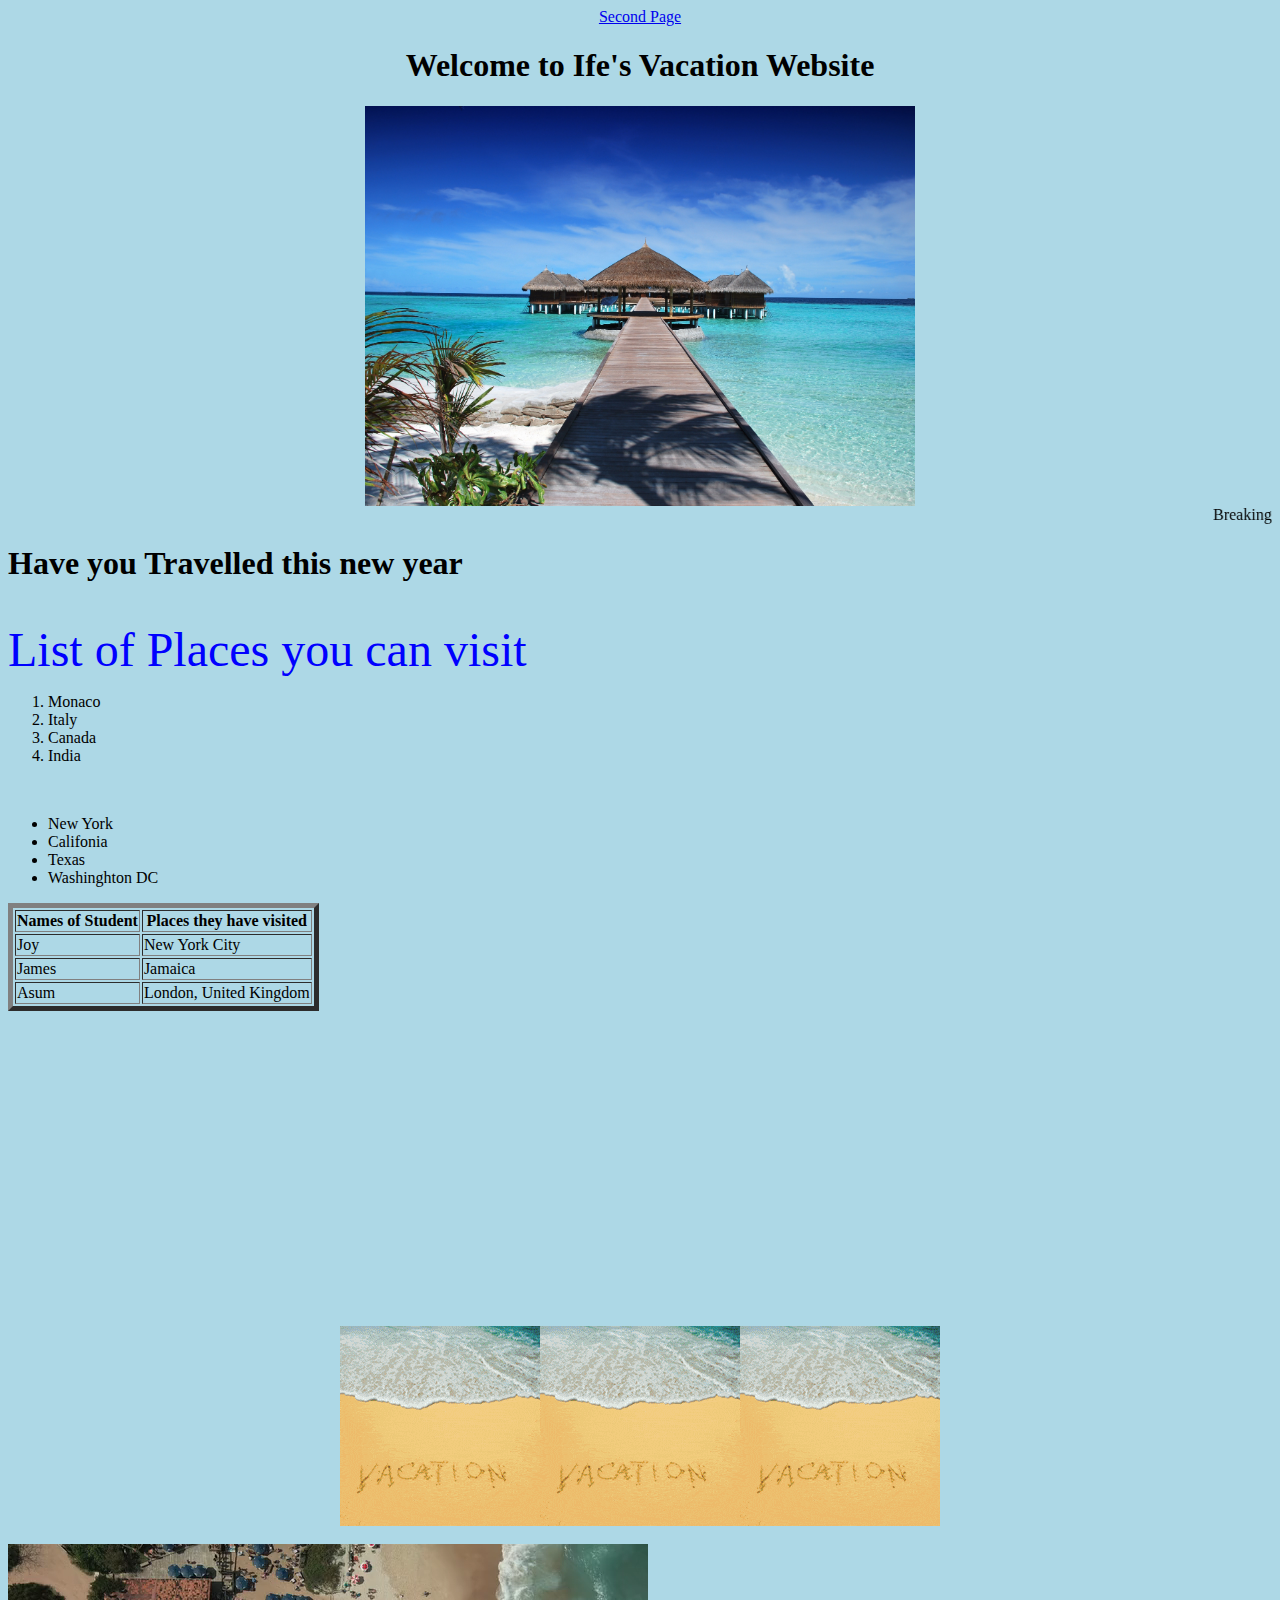
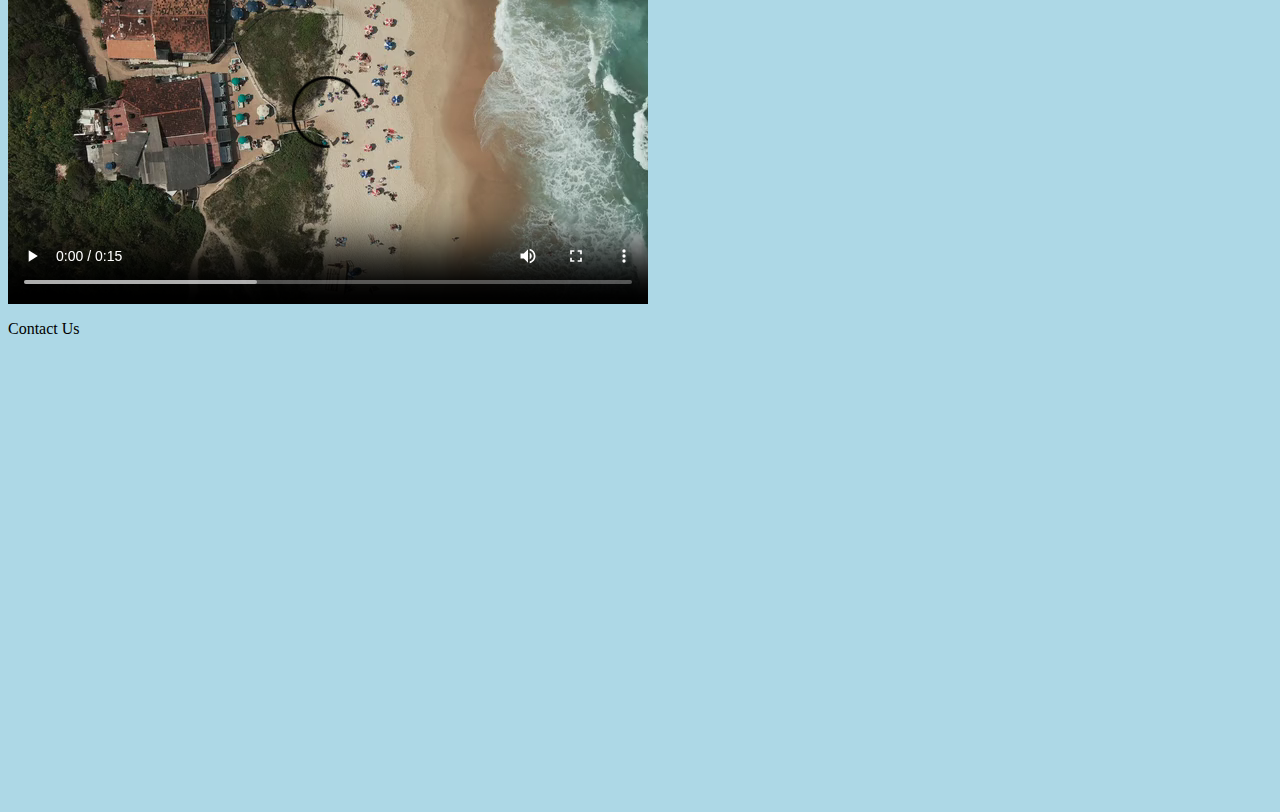
==== index.html @ 0d7e20d7 "Upload static website" ====
<!DOCTYPE>

<html>
    <head>
        <title>Vacation Website</title>
    
    
    </head>
    
    <body bgcolor = "lightblue">
        <center>
           
        <a href = "second.html">Second Page</a>
        <h1>Welcome to Ife's Vacation Website</h1>
        <img src="images/maldives.jpg" alt="Maldives" height = "400" width = "550">
            
        </center>
        
        <marquee>
        <font family = "Times New Roman">Breaking News!!......Vacation is important for the mind</font>
        </marquee>
        
        
        <h1><b>Have you Travelled this new year</b></h1>
        <br>
        <font color = "blue"><font size = "10">List of Places you can visit</font></font>
            
        <! List tags and the tags >
        <! ordered list means my list is numbered, unordered list--bullet points>
            
            
            <ol>
                <li>Monaco</li>
                <li>Italy</li>
                <li>Canada</li>
                <li>India</li>
                
            </ol>
        <br>
         <ul>
                <li>New York</li>
                <li>Califonia</li>
                <li>Texas</li>
                <li>Washinghton DC</li>
                
            </ul>
        
        
        <! Table Representation for students and where they have been to>
        
        <table border="5">
            <tr>
                <th> Names of Student</th>
                <th> Places they have visited</th>
            </tr>
            
            <tr>
                <td>Joy</td>
                <td>New York City</td>
            </tr>
            
            <tr>
                <td>James</td>
                <td> Jamaica</td>
            
            </tr>
            <tr>
                <td>Asum</td>
                <td>London, United Kingdom </td>
            
            </tr>
        </table>
        
        <! Graphics images (jpg, gif, png), videos (youtube), embedded images (google maps)>
        
        <iframe width="560" height="315" src="https://www.youtube.com/embed/xrRwauQm1_A" title="YouTube video player" frameborder="0" allow="accelerometer; autoplay; clipboard-write; encrypted-media; gyroscope; picture-in-picture; web-share" allowfullscreen></iframe>
        
        
        
        
        <center><img src ="images/vacationgif.gif"><img src ="images/vacationgif.gif"><img src ="images/vacationgif.gif"></center>
        <br>
        
        <video controls>
            <source src ="images/vacationshortclip.mp4" type = "video/mp4">
        
        </video>
        
        <p> Contact Us </p>
        
        <iframe src="https://www.google.com/maps/embed?pb=!1m18!1m12!1m3!1d3431.0738781848395!2d76.70151821590105!3d30.688197394827043!2m3!1f0!2f0!3f0!3m2!1i1024!2i768!4f13.1!3m3!1m2!1s0x390fef141a84ca05%3A0x5d64f99c30c8eb7a!2sToronto%20Tower!5e0!3m2!1sen!2sca!4v1674064884139!5m2!1sen!2sca" width="600" height="450" style="border:0;" allowfullscreen="" loading="lazy" referrerpolicy="no-referrer-when-downgrade"></iframe>
        
        
        
        <!audio>
        
    
    
    
    </body>
    
    <footer>
   
    
    
    
    </footer>


</html>
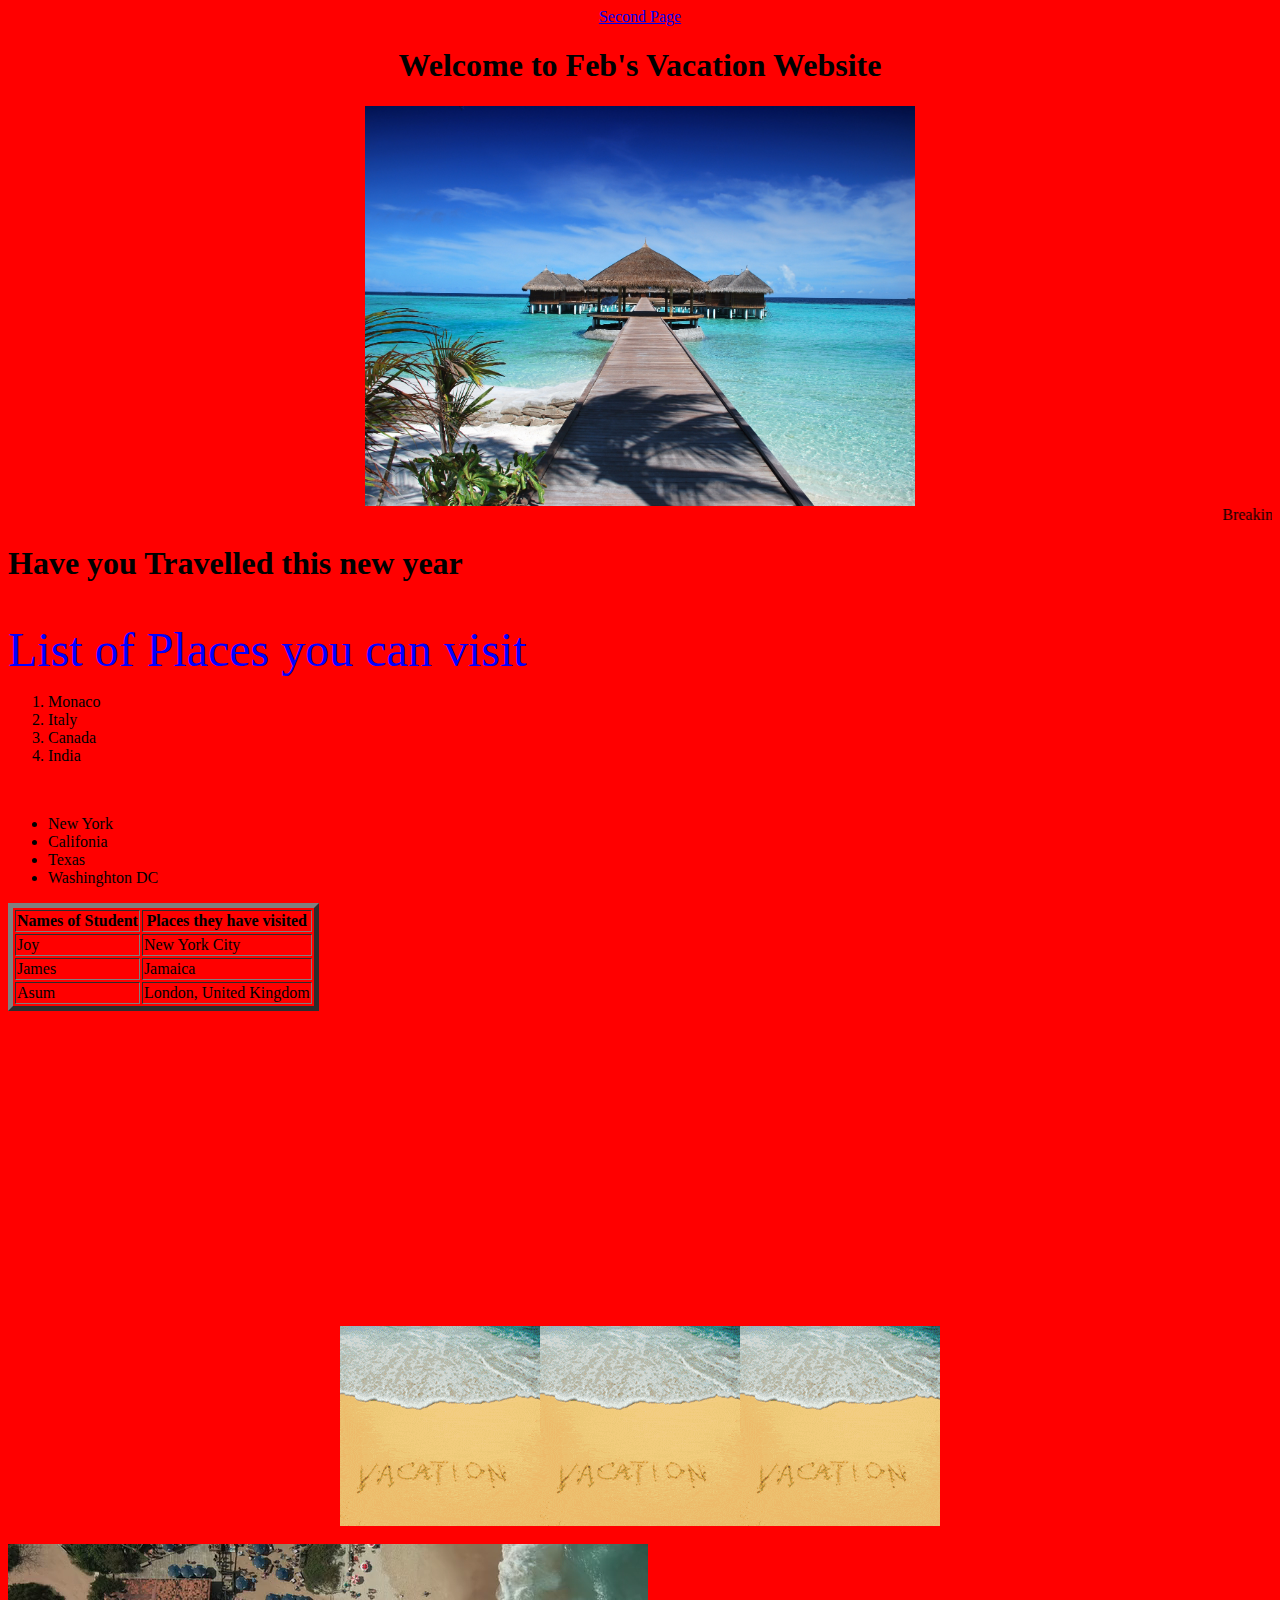
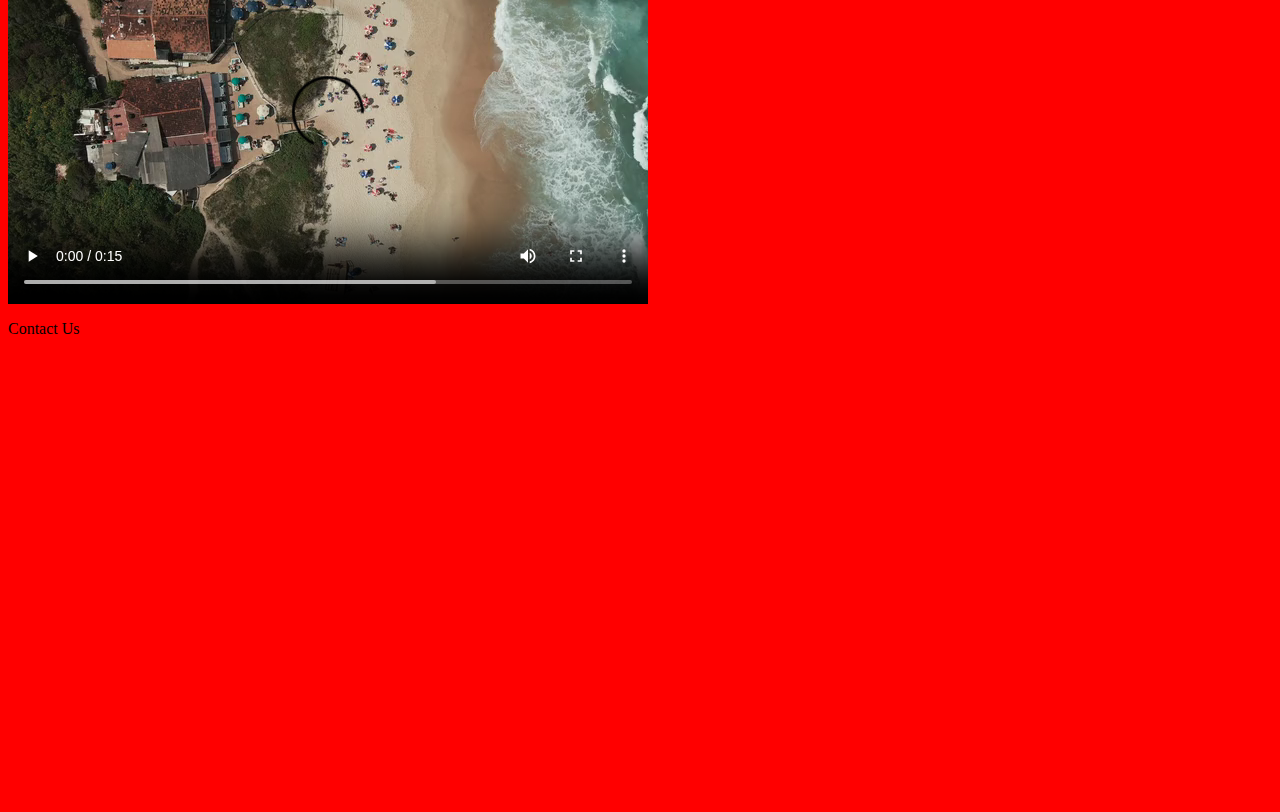
==== commit c1b400ce: "Update index.html" ====
--- a/index.html
+++ b/index.html
@@ -7,11 +7,11 @@
     
     </head>
     
-    <body bgcolor = "lightblue">
+    <body bgcolor = "red">
         <center>
            
         <a href = "second.html">Second Page</a>
-        <h1>Welcome to Ife's Vacation Website</h1>
+        <h1>Welcome to Feb's Vacation Website</h1>
         <img src="images/maldives.jpg" alt="Maldives" height = "400" width = "550">
             
         </center>
@@ -107,4 +107,4 @@
     </footer>
 
 
-</html>+</html>
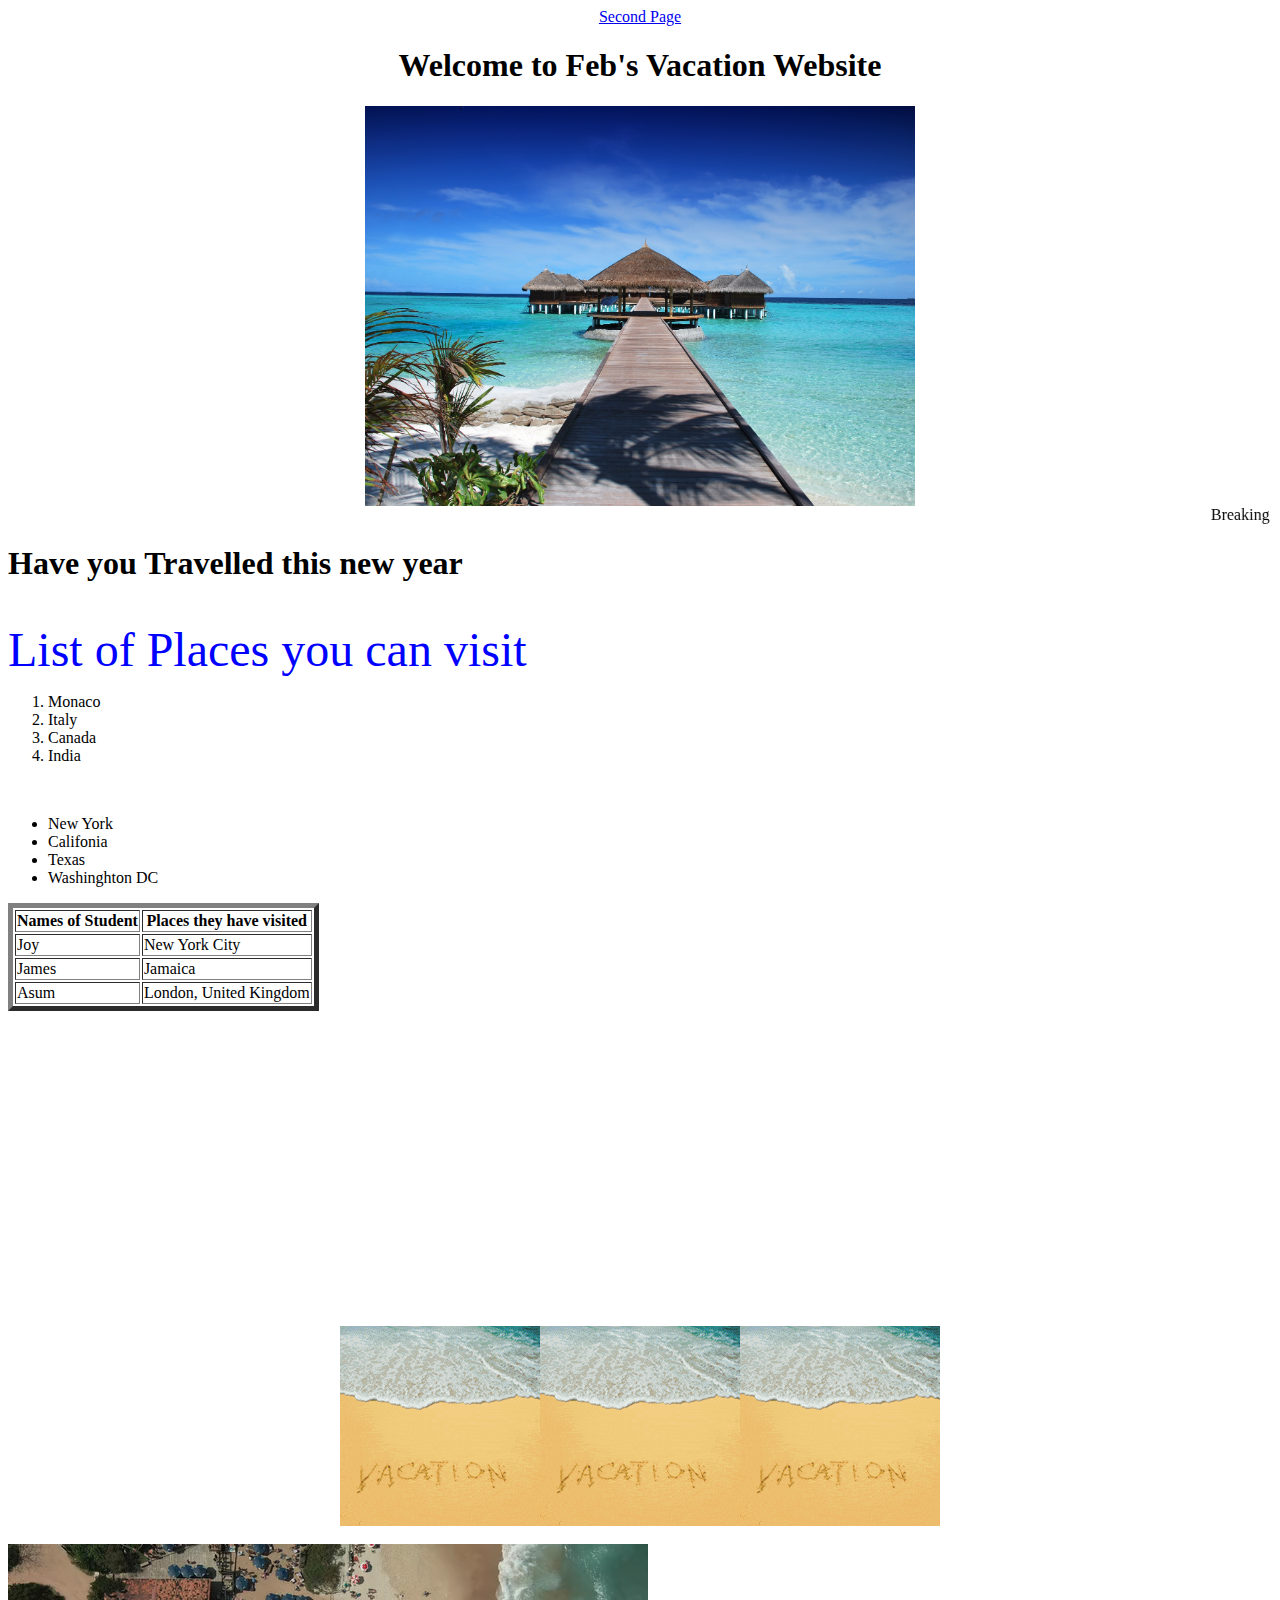
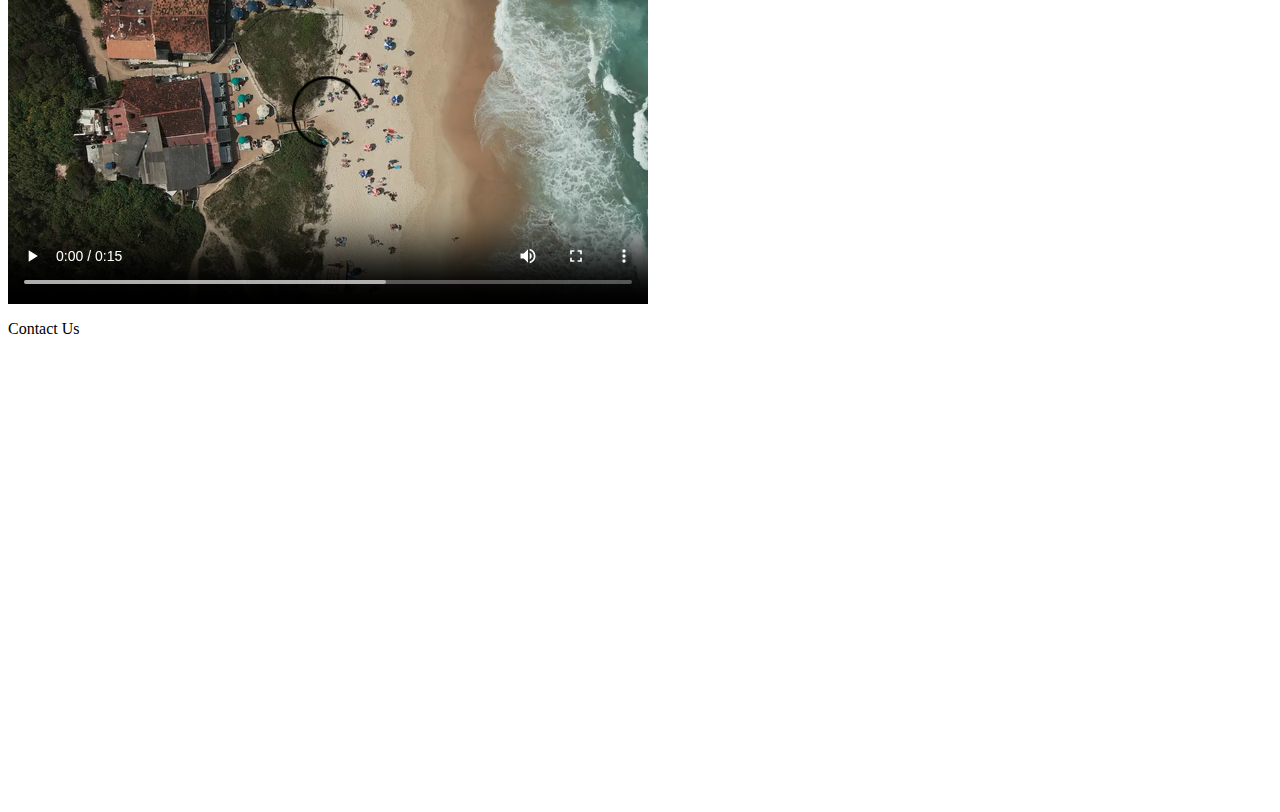
==== commit 19dfe034: "Update index.html again" ====
--- a/index.html
+++ b/index.html
@@ -7,7 +7,7 @@
     
     </head>
     
-    <body bgcolor = "red">
+    <body bgcolor = "white">
         <center>
            
         <a href = "second.html">Second Page</a>
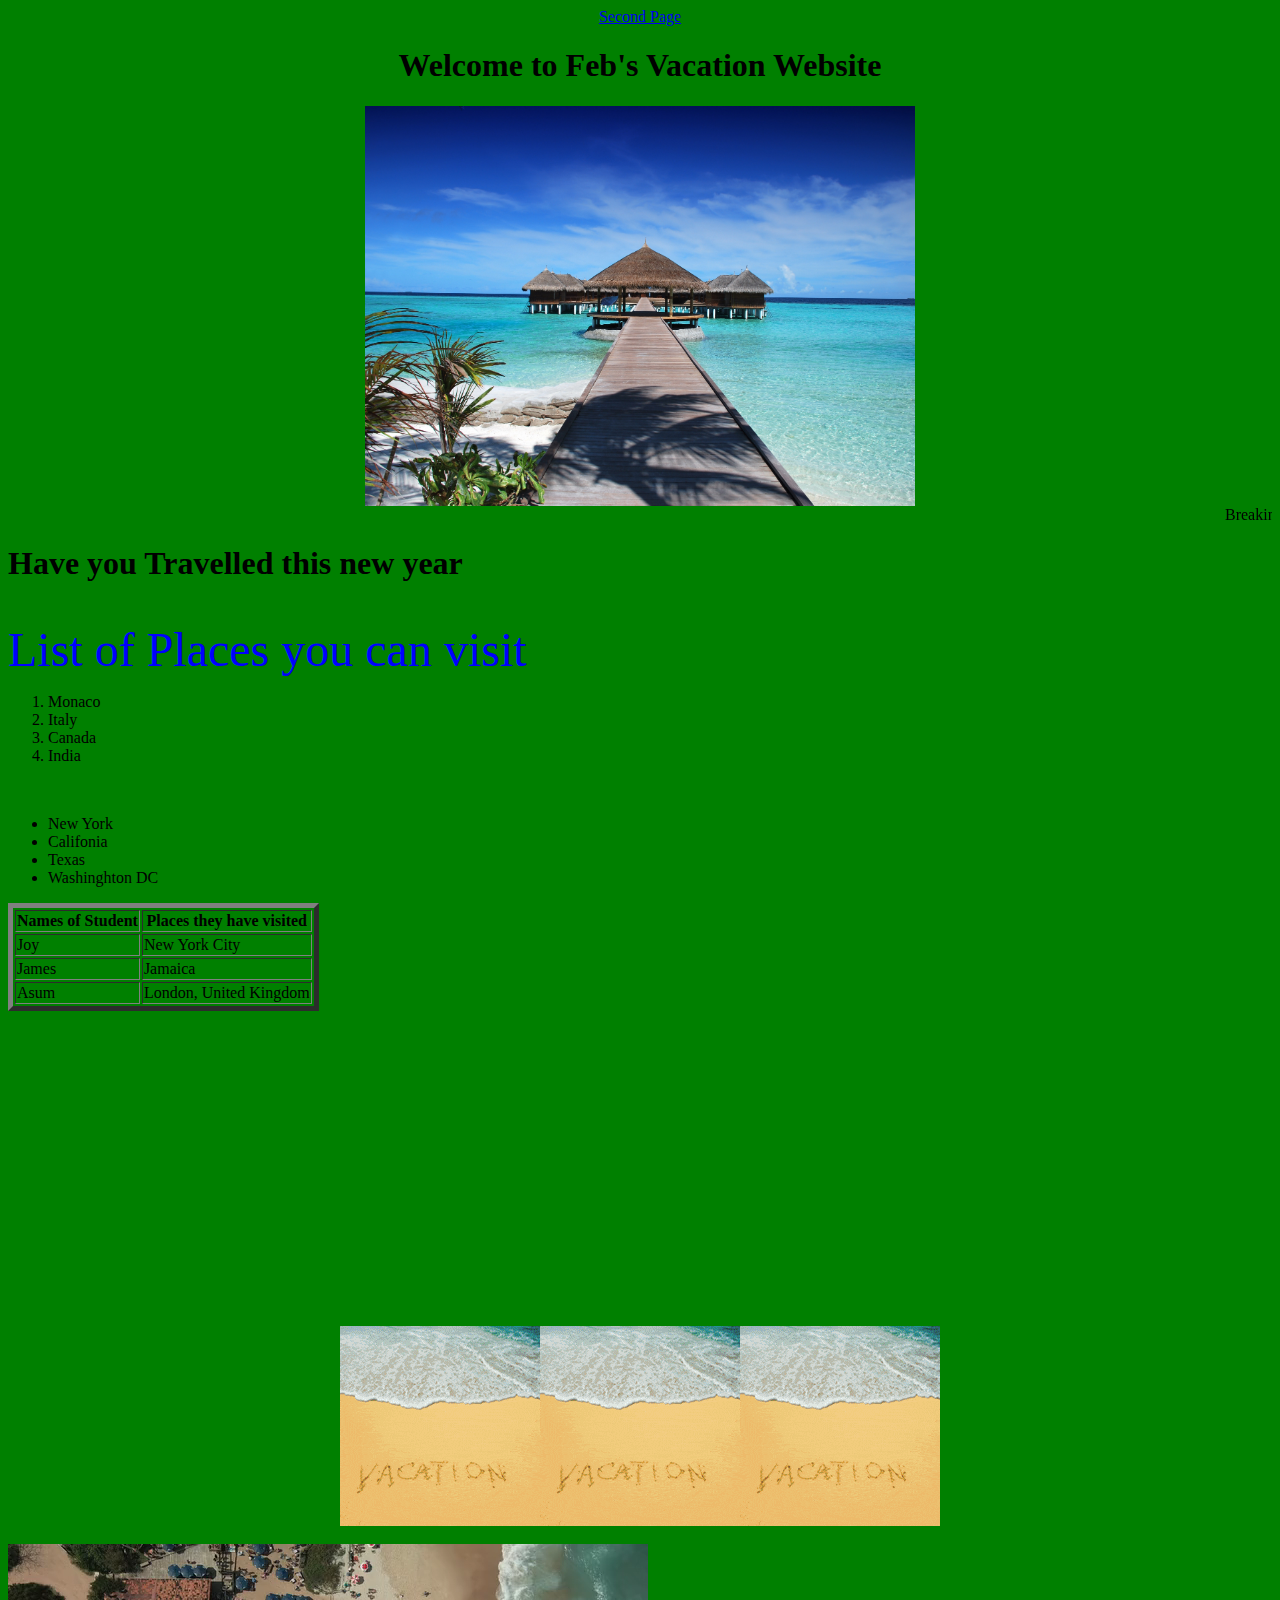
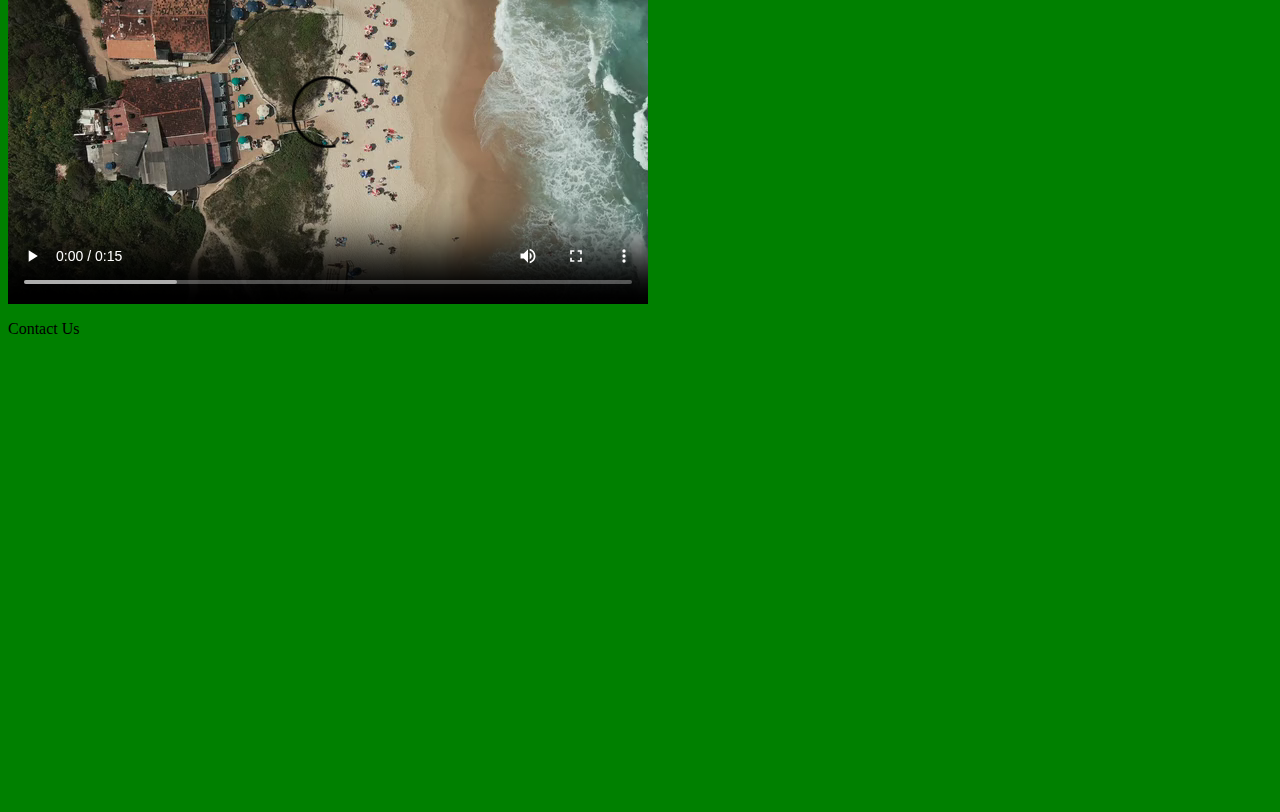
==== commit 0279a6ab: "Make some more update make green" ====
--- a/index.html
+++ b/index.html
@@ -7,7 +7,7 @@
     
     </head>
     
-    <body bgcolor = "white">
+    <body bgcolor = "green">
         <center>
            
         <a href = "second.html">Second Page</a>
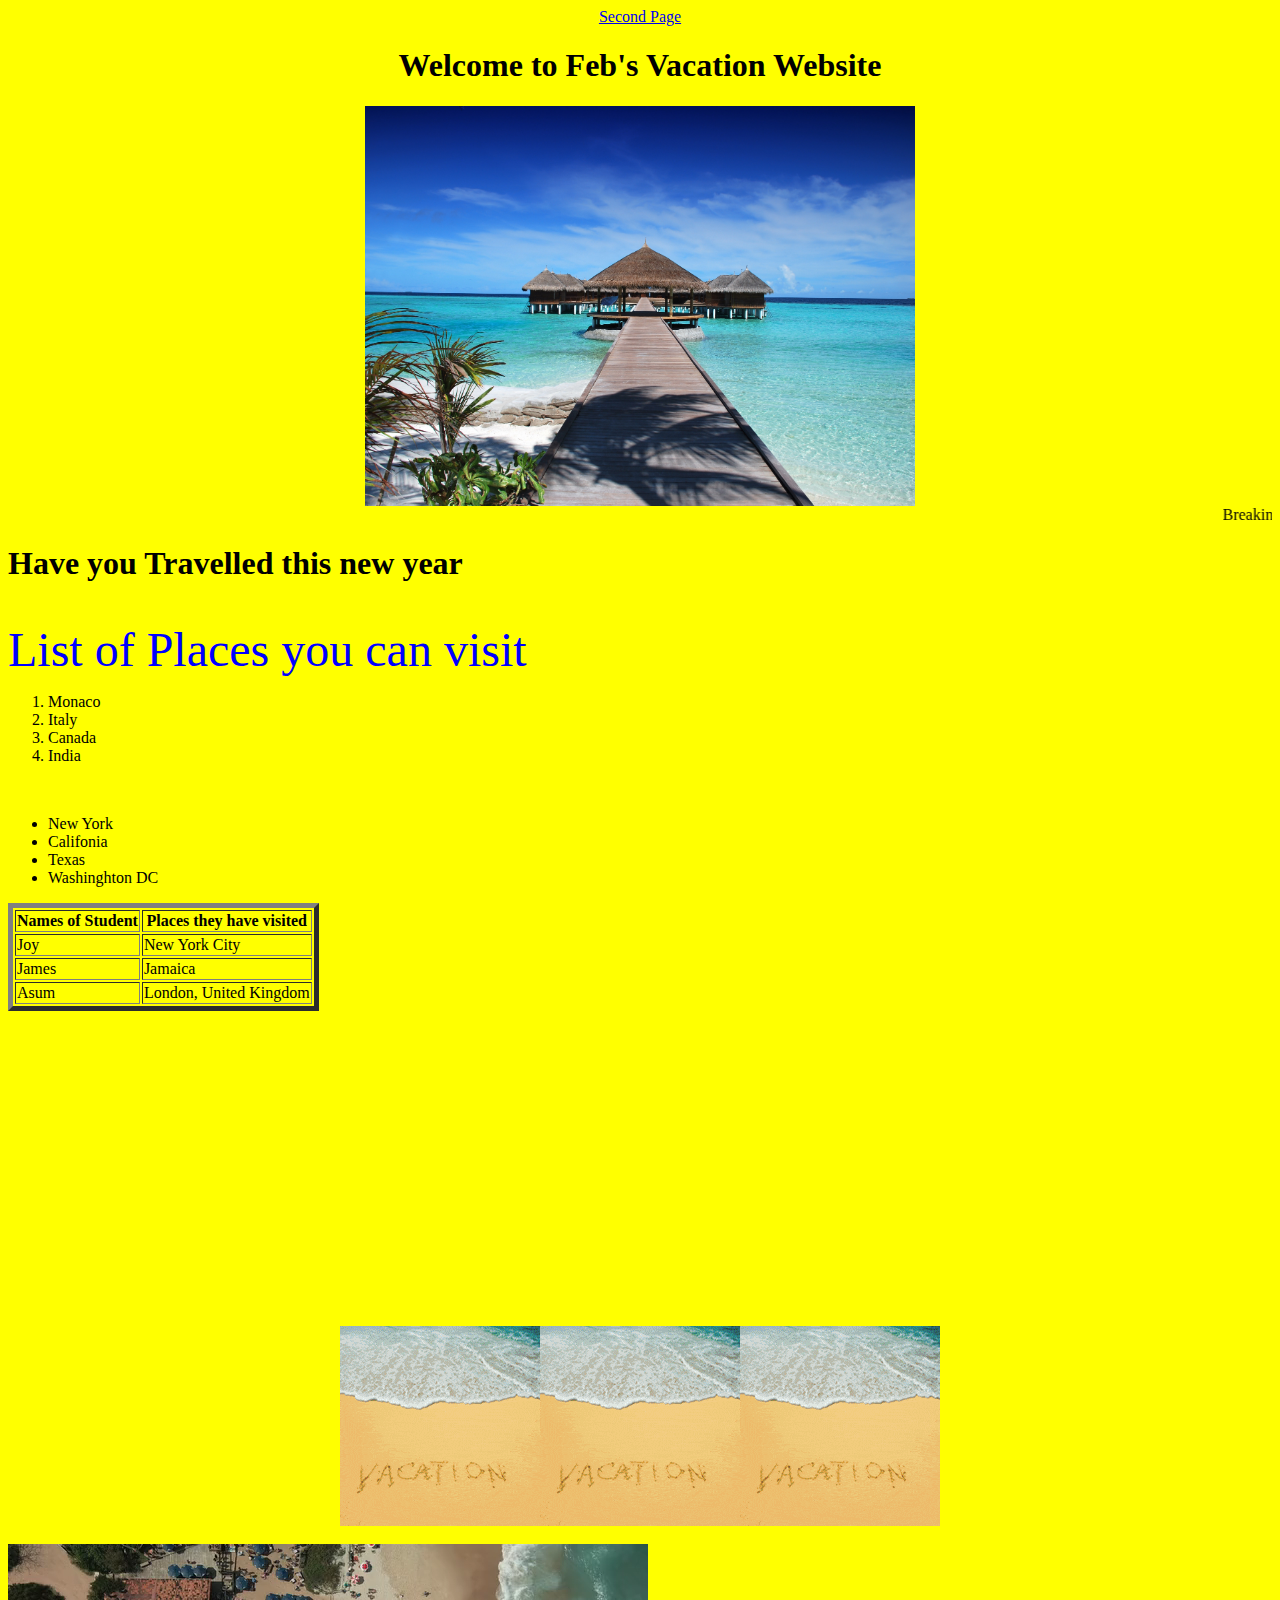
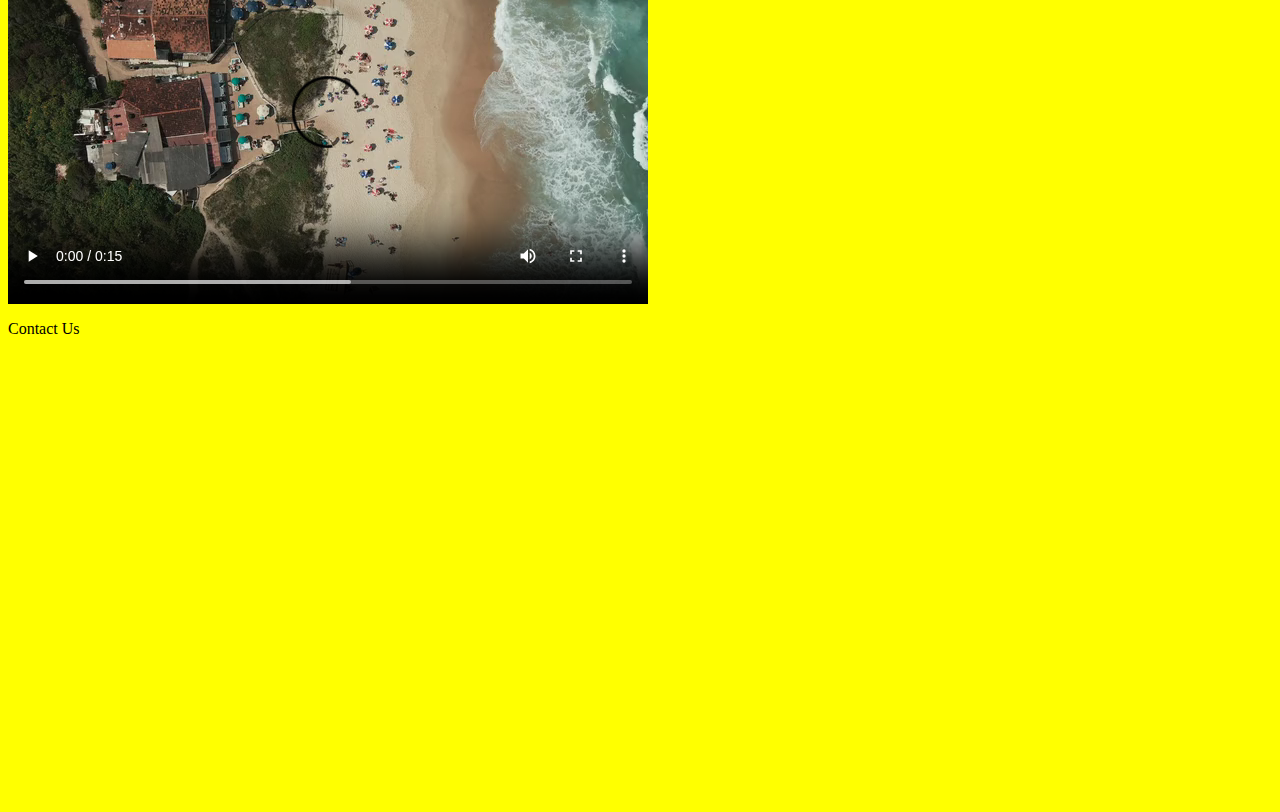
==== commit 1ea18963: "Update to white background" ====
--- a/index.html
+++ b/index.html
@@ -7,7 +7,7 @@
     
     </head>
     
-    <body bgcolor = "green">
+    <body bgcolor = "yellow">
         <center>
            
         <a href = "second.html">Second Page</a>
